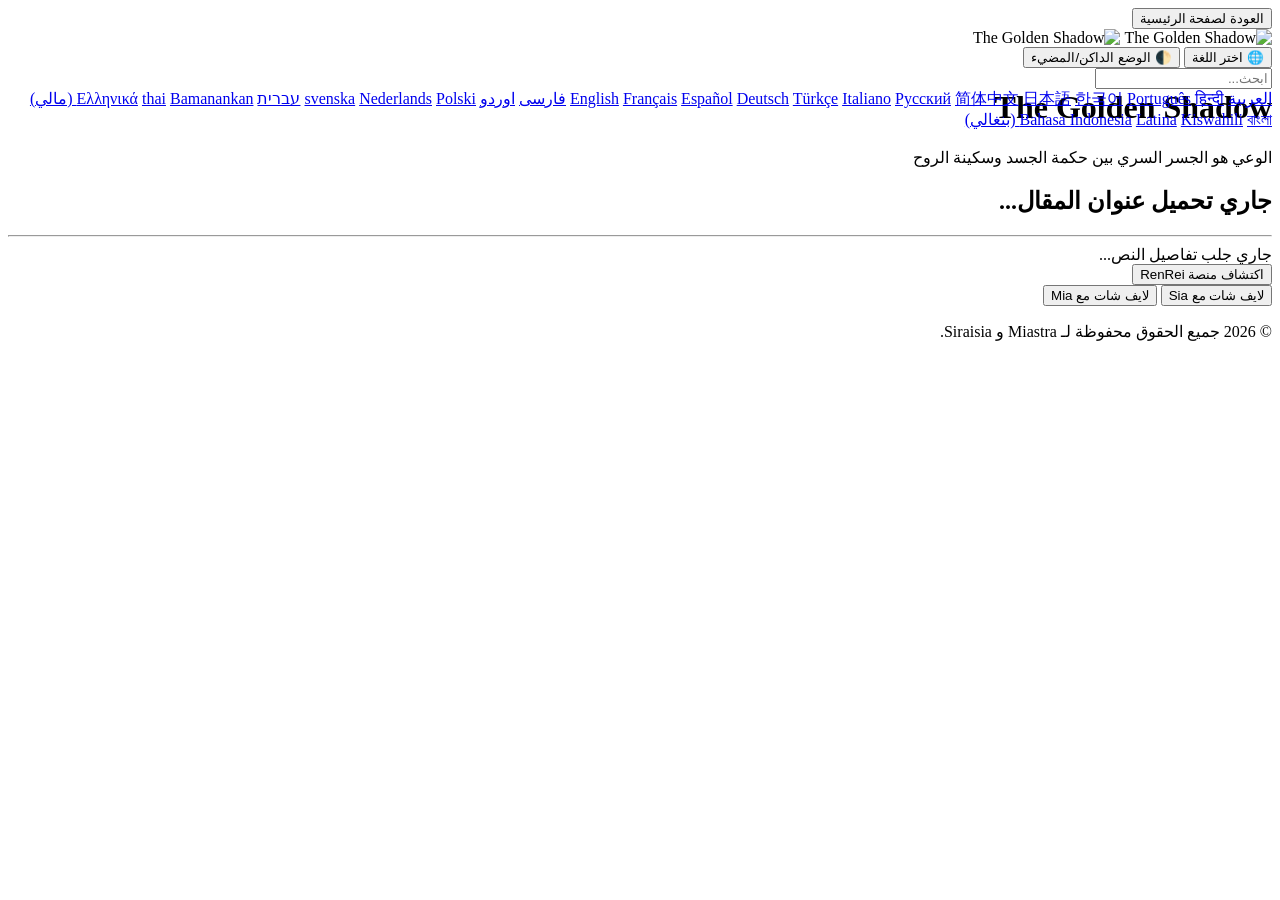
==== artc1.html @ 0fb144d6 "Create artc1.html" ====
<!DOCTYPE html>
<html lang="ar" dir="rtl">
<head>
    <meta charset="UTF-8">
    <meta name="viewport" content="width=device-width, initial-scale=1.0">
    <title>The Golden Shadow</title>
    <link rel="stylesheet" href="style2.css">
    
    <style>
        .artc-unified-header-box { overflow: visible !important; z-index: 10; }
        .artc-left-group { position: relative !important; z-index: 20; }
        .artc-dropdown-menu { position: absolute !important; z-index: 30; }
        .artc-article-display-box { position: relative !important; z-index: 1; }
    </style>
</head>
<body>

    <div id="google_translate_element" style="display:none !important;"></div>

    <div class="artc-main-wrapper">
        <div class="artc-unified-header-box">
            <div class="artc-controls-row">
                <button class="artc-control-btn" onclick="location.href='index.html'"> العودة لصفحة الرئيسية</button>
                <div class="artc-left-group">
                    <div class="artc-images-container">
                        <img src="aw.png" alt="The Golden Shadow" class="artc-brand-img">
                        <img src="aw.png" alt="The Golden Shadow" class="artc-brand-img">
                    </div>
                    
                    <button class="artc-control-btn" onclick="toggleLangMenu(event)">🌐 اختر اللغة</button>
                    
                    <div class="artc-dropdown-menu" id="customLangDropdown" onclick="event.stopPropagation()">
                        <div class="artc-search-wrapper">
                            <input type="text" id="langSearchBar" placeholder="ابحث..." onkeyup="filterLanguages()">
                        </div>
                        <div class="artc-lang-list-scroller languages-list" id="langsList">
                            <a href="javascript:void(0)" class="artc-lang-item" onclick="changeLanguage('ar')">العربية</a>
                            <a href="javascript:void(0)" class="artc-lang-item" onclick="changeLanguage('en')">English</a>
                            <a href="javascript:void(0)" class="artc-lang-item" onclick="changeLanguage('fr')">Français</a>
                            <a href="javascript:void(0)" class="artc-lang-item" onclick="changeLanguage('es')">Español</a>
                            <a href="javascript:void(0)" class="artc-lang-item" onclick="changeLanguage('de')">Deutsch</a>
                            <a href="javascript:void(0)" class="artc-lang-item" onclick="changeLanguage('tr')">Türkçe</a>
                            <a href="javascript:void(0)" class="artc-lang-item" onclick="changeLanguage('it')">Italiano</a>
                            <a href="javascript:void(0)" class="artc-lang-item" onclick="changeLanguage('ru')">Русский</a>
                            <a href="javascript:void(0)" class="artc-lang-item" onclick="changeLanguage('zh-CN')">简体中文</a>
                            <a href="javascript:void(0)" class="artc-lang-item" onclick="changeLanguage('ja')">日本語</a>
                            <a href="javascript:void(0)" class="artc-lang-item" onclick="changeLanguage('ko')">한국어</a>
                            <a href="javascript:void(0)" class="artc-lang-item" onclick="changeLanguage('pt')">Português</a>
                            <a href="javascript:void(0)" class="artc-lang-item" onclick="changeLanguage('hi')">हिन्दी</a>
                            <a href="javascript:void(0)" class="artc-lang-item" onclick="changeLanguage('fa')">فارسی</a>
                            <a href="javascript:void(0)" class="artc-lang-item" onclick="changeLanguage('ur')">اوردو</a>
                            <a href="javascript:void(0)" class="artc-lang-item" onclick="changeLanguage('sv')">svenska</a>
                            <a href="javascript:void(0)" class="artc-lang-item" onclick="changeLanguage('nl')">Nederlands</a>
                            <a href="javascript:void(0)" class="artc-lang-item" onclick="changeLanguage('pl')">Polski</a>
                            <a href="javascript:void(0)" class="artc-lang-item" onclick="changeLanguage('he')">עברית</a>
                            <a href="javascript:void(0)" class="artc-lang-item" onclick="changeLanguage('el')">Ελληνικά</a>
                            <a href="javascript:void(0)" class="artc-lang-item" onclick="changeLanguage('th')">thai</a>
                            <a href="javascript:void(0)" class="artc-lang-item" onclick="changeLanguage('bm')">Bamanankan (مالي)</a>
                            <a href="javascript:void(0)" class="artc-lang-item" onclick="changeLanguage('id')">Bahasa Indonesia</a>
                            <a href="javascript:void(0)" class="artc-lang-item" onclick="changeLanguage('la')">Latina</a>
                            <a href="javascript:void(0)" class="artc-lang-item" onclick="changeLanguage('sw')">Kiswahili</a>
                            <a href="javascript:void(0)" class="artc-lang-item" onclick="changeLanguage('bn')">বাংলা (بنغالي)</a>
                        </div>
                    </div>
                    <button class="artc-control-btn" onclick="toggleCustomTheme()">🌓 الوضع الداكن/المضيء</button>
                </div>
            </div>
            <div class="artc-header-text-center">
                <h1 class="artc-category-title" id="categoryTitleHeader">The Golden Shadow</h1>
                <p class="artc-category-subtitle">الوعي هو الجسر السري بين حكمة الجسد وسكينة الروح</p>
            </div>
        </div>

        <div class="artc-article-display-box">
            <h2 class="artc-main-article-title" id="articleMainTitle">جاري تحميل عنوان المقال...</h2>
            <hr class="artc-divider-line">
            <div class="artc-article-body-text" id="articleMainBody">جاري جلب تفاصيل النص...</div>
        </div>

        <div class="artc-bottom-actions">
            <button class="artc-btn-renrei" onclick="location.href='index.html'">اكتشاف منصة RenRei</button>
            <div class="artc-chat-row-flex">
                <button class="artc-chat-button-click siraisia-purple-btn" onclick="location.href='chat-siraisia.html'"> لايف شات مع Sia</button>
                <button class="artc-chat-button-click miastra-blue-btn" onclick="location.href='chatmia.html'"> لايف شات مع Mia</button>
            </div>
        </div>
    </div>

    <div class="footer-container">
        <p class="copyright">&copy; 2026 جميع الحقوق محفوظة لـ Miastra و Siraisia.</p>
    </div>

</body>
</html>
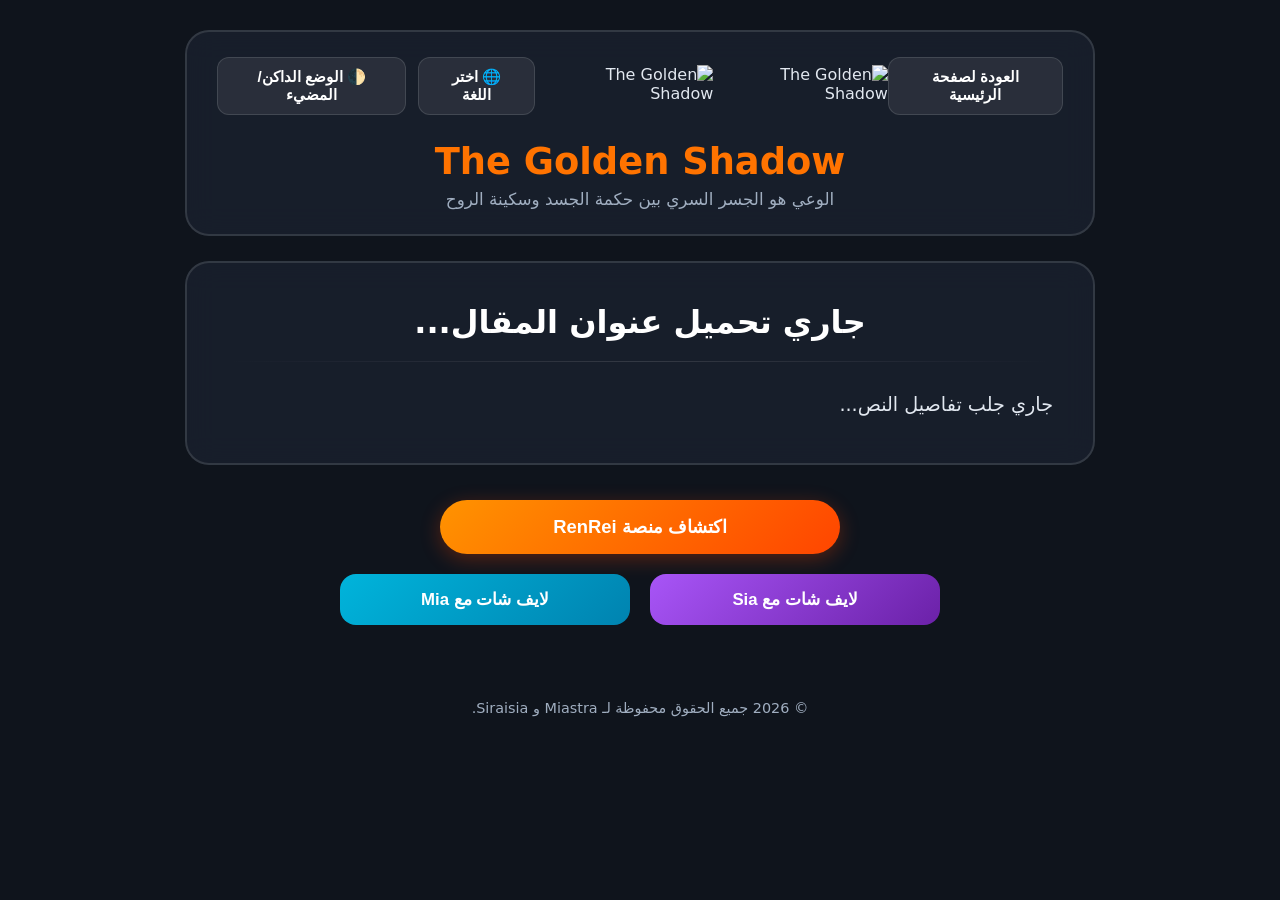
==== commit a88733bb: "Update artc1.html" ====
--- a/artc1.html
+++ b/artc1.html
@@ -3,7 +3,8 @@
 <head>
     <meta charset="UTF-8">
     <meta name="viewport" content="width=device-width, initial-scale=1.0">
-    <title>The Golden Shadow</title>
+      
+    <title id="metaTitle">Elixir of awareness</title>
     <link rel="stylesheet" href="style2.css">
     
     <style>
--- a/style2.css
+++ b/style2.css
@@ -0,0 +1,323 @@
+
+:root {
+    --main-bg: #0f141c;
+    --box-bg: rgba(25, 32, 45, 0.85);
+    --dropdown-bg: #1a222d;      
+    --box-border: rgba(255, 255, 255, 0.12);
+    --text-main: #e2e8f0;
+    --text-muted: #a0aec0;
+    --heading-color: #ffffff;
+    --btn-bg: rgba(255, 255, 255, 0.08);
+    --btn-text: #ffffff;
+    --lang-link-color: #ffffff;
+}
+
+[data-theme="light"] {
+    --main-bg: #f4f7fa;
+    --box-bg: rgba(25, 25, 25, 0.03);
+    --dropdown-bg: #ffffff;    
+    --box-border: rgba(0, 0, 0, 0.15);
+    --text-main: #2d3748;
+    --text-muted: #718096;
+    --heading-color: #1a202c;
+    --btn-bg: rgba(0, 0, 0, 0.06);
+    --btn-text: #2d3748;
+    --lang-link-color: #2d3748;   
+}
+
+body {
+    top: 0 !important;
+    position: static !important;
+    background-color: var(--main-bg) !important;
+    color: var(--text-main);
+    transition: background-color 0.3s ease;
+    margin: 0;
+    padding: 0;
+    font-family: system-ui, -apple-system, sans-serif;
+}
+
+
+.artc-main-wrapper {
+    display: block;
+    width: 100%;
+    max-width: 950px;
+    margin: 30px auto;
+    padding: 0 20px;
+    box-sizing: border-box;
+}
+
+.artc-unified-header-box, 
+.artc-article-display-box,
+.info-cards-container {
+    background: var(--box-bg) !important;
+    backdrop-filter: blur(15px);
+    -webkit-backdrop-filter: blur(15px);
+    border: 2px solid var(--box-border) !important;
+    border-radius: 24px;
+    box-sizing: border-box;
+    transition: background 0.3s ease, border 0.3s ease;
+}
+
+.artc-unified-header-box {
+    padding: 25px 30px;
+    margin-bottom: 25px;
+    position: relative;
+    width: 100%;
+}
+
+.artc-controls-row {
+    display: flex;
+    justify-content: space-between;
+    align-items: center;
+    width: 100%;
+    margin-bottom: 25px;
+}
+
+.artc-control-btn {
+    background: var(--btn-bg) !important;
+    color: var(--btn-text) !important;
+    border: 1px solid var(--box-border) !important;
+    padding: 10px 18px;
+    border-radius: 12px;
+    font-size: 0.95rem;
+    font-weight: 600;
+    cursor: pointer;
+    transition: all 0.2s ease;
+    display: inline-flex;
+    align-items: center;
+    gap: 6px;
+}
+
+.artc-control-btn:hover {
+    background: var(--text-main) !important;
+    color: var(--main-bg) !important;
+}
+
+.artc-left-group {
+    display: flex;
+    align-items: center;
+    gap: 12px;
+    position: relative;
+    z-index: 999999 !important;
+}
+
+.artc-images-container {
+    display: flex;
+    align-items: center;
+    gap: 8px;
+}
+
+.artc-brand-img {
+    height: 42px;
+    width: auto;
+    object-fit: contain;
+    border-radius: 6px;
+}
+
+.artc-header-text-center {
+    text-align: center;
+    margin-top: 5px;
+}
+
+.artc-category-title {
+    font-size: 2.3rem;
+    color: #ff7300;
+    margin: 0 0 6px 0;
+    font-weight: 800;
+}
+
+.artc-category-subtitle {
+    font-size: 1.05rem;
+    color: var(--text-muted) !important;
+    margin: 0;
+}
+
+.artc-article-display-box {
+    padding: 40px;
+    margin-bottom: 35px;
+    width: 100%;
+    position: relative;
+    z-index: 1;
+}
+
+.artc-main-article-title {
+    font-size: 2rem;
+    color: var(--heading-color) !important;
+    text-align: center;
+    margin: 0 0 20px 0;
+    font-weight: 700;
+}
+
+.artc-divider-line {
+    border: 0;
+    height: 1px;
+    background: linear-gradient(90deg, transparent, var(--box-border), transparent);
+    margin-bottom: 25px;
+}
+
+.artc-article-body-text {
+    font-size: 1.2rem;
+    color: var(--text-main) !important;
+    line-height: 1.9;
+    white-space: pre-wrap;
+    text-align: right;
+}
+
+.artc-dropdown-menu {
+    display: none;
+    position: absolute;
+    top: 115%;
+    left: 0;
+    background-color: var(--dropdown-bg) !important;
+    border: 1px solid var(--box-border) !important;
+    border-radius: 12px;
+    box-shadow: 0 15px 35px rgba(0, 0, 0, 0.5);
+    z-index: 99999999 !important;
+    width: 200px !important;
+    overflow: hidden;
+    padding: 5px 0;
+    box-sizing: border-box;
+}
+
+.artc-dropdown-menu.active-show {
+    display: block !important;
+}
+
+.artc-search-wrapper {
+    padding: 8px 10px;
+    border-bottom: 1px solid var(--box-border);
+}
+
+.artc-search-wrapper input {
+    width: 100%;
+    padding: 6px 10px;
+    border-radius: 6px;
+    border: 1px solid var(--box-border);
+    background: var(--main-bg);
+    color: var(--text-main);
+    font-size: 0.85rem;
+    outline: none;
+    box-sizing: border-box;
+    text-align: right;
+}
+
+.artc-lang-list-scroller, .languages-list {
+    max-height: 175px !important; 
+    overflow-y: auto !important;
+    padding: 4px 0;
+    display: block !important;
+}
+
+.artc-lang-list-scroller::-webkit-scrollbar, .languages-list::-webkit-scrollbar {
+    width: 5px;
+}
+.artc-lang-list-scroller::-webkit-scrollbar-thumb, .languages-list::-webkit-scrollbar-thumb {
+    background: var(--text-muted);
+    border-radius: 4px;
+}
+
+.artc-lang-item {
+    display: block !important;
+    width: 100% !important;
+    padding: 8px 16px !important;
+    color: var(--lang-link-color) !important;
+    text-decoration: none !important;
+    font-size: 0.95rem;
+    text-align: right;
+    box-sizing: border-box !important;
+    transition: background 0.2s ease;
+    cursor: pointer;
+}
+
+.artc-lang-item:hover {
+    background-color: rgba(255, 73, 0, 0.15) !important;
+    color: #ff7300 !important;
+}
+.info-cards-container {
+    padding: 30px;
+    margin-top: 20px;
+    display: grid;
+    grid-template-columns: repeat(auto-fit, minmax(280px, 1fr));
+    gap: 25px;
+}
+
+.info-card {
+    background: rgba(0, 0, 0, 0.2);
+    border: 1px solid var(--box-border);
+    padding: 25px;
+    border-radius: 16px;
+    text-align: center;
+    transition: transform 0.3s ease;
+}
+
+.info-card:hover {
+    transform: translateY(-5px);
+}
+
+.artc-bottom-actions {
+    width: 100%;
+    text-align: center;
+    margin-bottom: 40px;
+    margin-top: 30px;
+}
+
+.artc-btn-renrei {
+    background: linear-gradient(135deg, #ff9300, #ff4500);
+    color: #ffffff !important;
+    border: none;
+    padding: 16px 45px;
+    border-radius: 50px;
+    font-size: 1.15rem;
+    font-weight: 800;
+    cursor: pointer;
+    box-shadow: 0 5px 20px rgba(255, 69, 0, 0.3);
+    transition: transform 0.3s ease;
+    display: inline-block;
+    width: 100%;
+    max-width: 400px;
+    margin-bottom: 20px;
+    text-decoration: none;
+}
+
+.artc-btn-renrei:hover { transform: translateY(-4px); }
+
+.artc-chat-row-flex {
+    display: flex;
+    gap: 20px;
+    width: 100%;
+    max-width: 600px;
+    margin: 0 auto;
+    justify-content: center;
+}
+
+.artc-chat-button-click {
+    flex: 1;
+    padding: 15px 25px;
+    border-radius: 16px;
+    font-weight: 700;
+    font-size: 1.05rem;
+    cursor: pointer;
+    border: none;
+    transition: transform 0.3s ease;
+}
+
+.artc-chat-button-click.siraisia-purple-btn { background: linear-gradient(135deg, #a855f7, #6b21a8); color: #ffffff; }
+.artc-chat-button-click.miastra-blue-btn { background: linear-gradient(135deg, #00b4db, #0083b0); color: #ffffff; }
+.artc-chat-button-click:hover { transform: translateY(-4px); }
+
+.footer-container { width: 100%; text-align: center; padding: 20px 0; }
+.copyright { color: var(--text-muted) !important; font-size: 0.9rem; }
+
+.goog-te-banner-frame, 
+.goog-te-banner, 
+.goog-te-gadget iframe, 
+#goog-gt-tt, 
+.goog-te-balloon-frame,
+#google_translate_element,
+.skiptranslate {
+    display: none !important;
+    visibility: hidden !important;
+    opacity: 0 !important;
+    height: 0 !important;
+    width: 0 !important;
+}
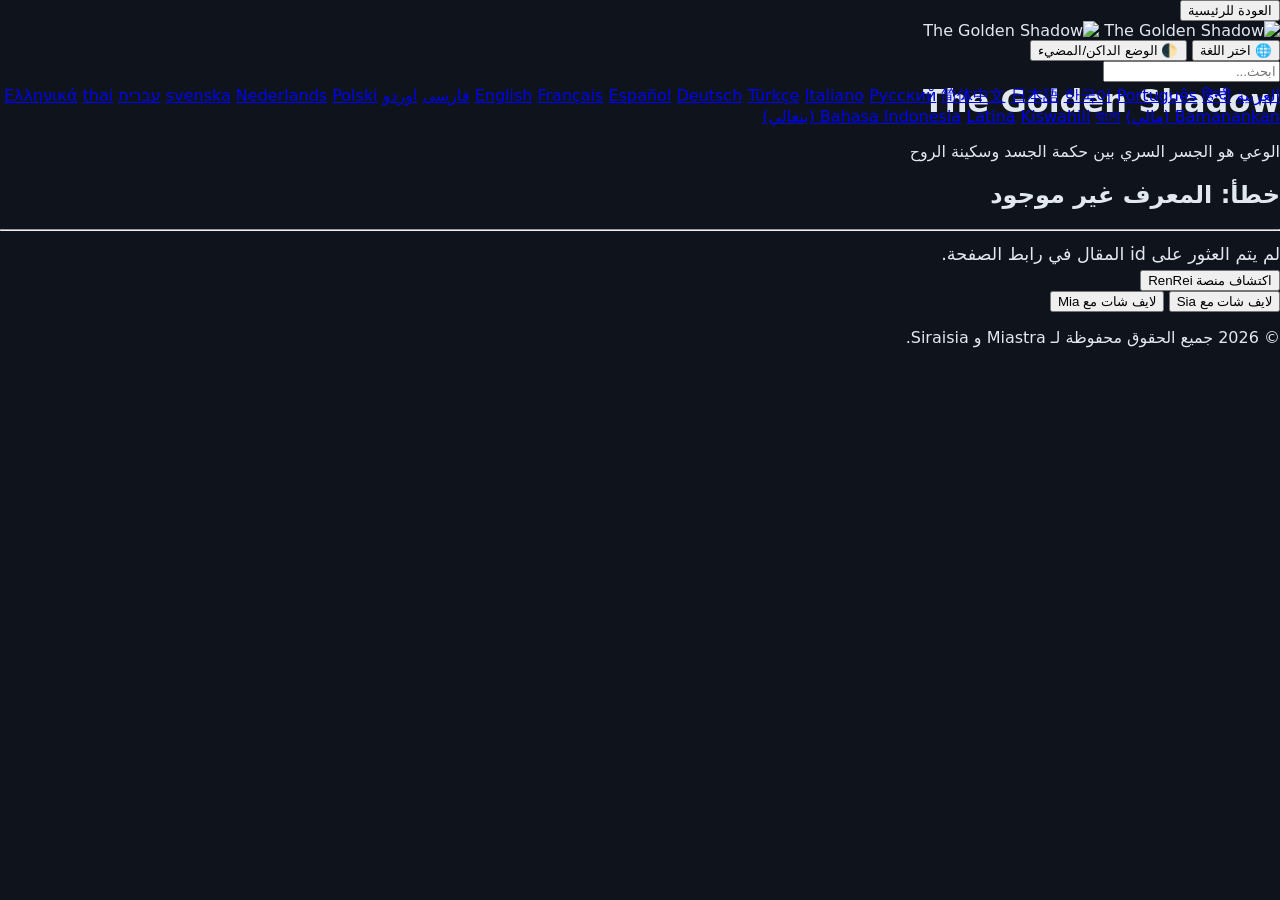
==== commit aabf62ea: "Update artc1.html" ====
--- a/artc1.html
+++ b/artc1.html
@@ -3,93 +3,202 @@
 <head>
     <meta charset="UTF-8">
     <meta name="viewport" content="width=device-width, initial-scale=1.0">
-      
-    <title id="metaTitle">Elixir of awareness</title>
+    <title>Elixir of Awareness</title>
     <link rel="stylesheet" href="style2.css">
     
     <style>
-        .artc-unified-header-box { overflow: visible !important; z-index: 10; }
-        .artc-left-group { position: relative !important; z-index: 20; }
-        .artc-dropdown-menu { position: absolute !important; z-index: 30; }
-        .artc-article-display-box { position: relative !important; z-index: 1; }
+        .site-header {
+            overflow: visible !important;
+            z-index: 1000 !important;
+        }
+        .nav-actions {
+            position: relative !important;
+            z-index: 999999 !important;
+        }
+        .lang-menu {
+            position: absolute !important;
+            z-index: 99999999 !important;
+        }
+        .article-card {
+            position: relative !important;
+            z-index: 1 !important;
+        }
+        .article-text {
+            white-space: pre-line;
+            line-height: 1.8;
+            font-size: 1.1rem;
+        }
     </style>
 </head>
 <body>
 
-    <div id="google_translate_element" style="display:none !important;"></div>
-
-    <div class="artc-main-wrapper">
-        <div class="artc-unified-header-box">
-            <div class="artc-controls-row">
-                <button class="artc-control-btn" onclick="location.href='index.html'"> العودة لصفحة الرئيسية</button>
-                <div class="artc-left-group">
-                    <div class="artc-images-container">
-                        <img src="aw.png" alt="The Golden Shadow" class="artc-brand-img">
-                        <img src="aw.png" alt="The Golden Shadow" class="artc-brand-img">
+    <div id="google_translate_element" style="display:none !important; visibility:hidden !important; position:absolute; top:-9999px;"></div>
+
+    <div class="page-wrapper">
+        <header class="site-header">
+            <div class="top-nav">
+                <button class="nav-btn" onclick="window.location.href='index.html'">العودة للرئيسية</button>
+                <div class="nav-actions">
+                    <div class="brand-box">
+                        <img src="aw.png" alt="The Golden Shadow" class="brand-logo">
+                        <img src="aw.png" alt="The Golden Shadow" class="brand-logo">
                     </div>
                     
-                    <button class="artc-control-btn" onclick="toggleLangMenu(event)">🌐 اختر اللغة</button>
+                    <button class="nav-btn" onclick="toggleLangMenu(event)">🌐 اختر اللغة</button>
                     
-                    <div class="artc-dropdown-menu" id="customLangDropdown" onclick="event.stopPropagation()">
-                        <div class="artc-search-wrapper">
+                    <div class="lang-menu" id="customLangDropdown" onclick="event.stopPropagation()">
+                        <div class="search-box">
                             <input type="text" id="langSearchBar" placeholder="ابحث..." onkeyup="filterLanguages()">
                         </div>
-                        <div class="artc-lang-list-scroller languages-list" id="langsList">
-                            <a href="javascript:void(0)" class="artc-lang-item" onclick="changeLanguage('ar')">العربية</a>
-                            <a href="javascript:void(0)" class="artc-lang-item" onclick="changeLanguage('en')">English</a>
-                            <a href="javascript:void(0)" class="artc-lang-item" onclick="changeLanguage('fr')">Français</a>
-                            <a href="javascript:void(0)" class="artc-lang-item" onclick="changeLanguage('es')">Español</a>
-                            <a href="javascript:void(0)" class="artc-lang-item" onclick="changeLanguage('de')">Deutsch</a>
-                            <a href="javascript:void(0)" class="artc-lang-item" onclick="changeLanguage('tr')">Türkçe</a>
-                            <a href="javascript:void(0)" class="artc-lang-item" onclick="changeLanguage('it')">Italiano</a>
-                            <a href="javascript:void(0)" class="artc-lang-item" onclick="changeLanguage('ru')">Русский</a>
-                            <a href="javascript:void(0)" class="artc-lang-item" onclick="changeLanguage('zh-CN')">简体中文</a>
-                            <a href="javascript:void(0)" class="artc-lang-item" onclick="changeLanguage('ja')">日本語</a>
-                            <a href="javascript:void(0)" class="artc-lang-item" onclick="changeLanguage('ko')">한국어</a>
-                            <a href="javascript:void(0)" class="artc-lang-item" onclick="changeLanguage('pt')">Português</a>
-                            <a href="javascript:void(0)" class="artc-lang-item" onclick="changeLanguage('hi')">हिन्दी</a>
-                            <a href="javascript:void(0)" class="artc-lang-item" onclick="changeLanguage('fa')">فارسی</a>
-                            <a href="javascript:void(0)" class="artc-lang-item" onclick="changeLanguage('ur')">اوردو</a>
-                            <a href="javascript:void(0)" class="artc-lang-item" onclick="changeLanguage('sv')">svenska</a>
-                            <a href="javascript:void(0)" class="artc-lang-item" onclick="changeLanguage('nl')">Nederlands</a>
-                            <a href="javascript:void(0)" class="artc-lang-item" onclick="changeLanguage('pl')">Polski</a>
-                            <a href="javascript:void(0)" class="artc-lang-item" onclick="changeLanguage('he')">עברית</a>
-                            <a href="javascript:void(0)" class="artc-lang-item" onclick="changeLanguage('el')">Ελληνικά</a>
-                            <a href="javascript:void(0)" class="artc-lang-item" onclick="changeLanguage('th')">thai</a>
-                            <a href="javascript:void(0)" class="artc-lang-item" onclick="changeLanguage('bm')">Bamanankan (مالي)</a>
-                            <a href="javascript:void(0)" class="artc-lang-item" onclick="changeLanguage('id')">Bahasa Indonesia</a>
-                            <a href="javascript:void(0)" class="artc-lang-item" onclick="changeLanguage('la')">Latina</a>
-                            <a href="javascript:void(0)" class="artc-lang-item" onclick="changeLanguage('sw')">Kiswahili</a>
-                            <a href="javascript:void(0)" class="artc-lang-item" onclick="changeLanguage('bn')">বাংলা (بنغالي)</a>
+                        <div class="lang-scroll-list languages-list" id="langsList">
+                            <a href="javascript:void(0)" class="lang-option" onclick="changeLanguage('ar')">العربية</a>
+                            <a href="javascript:void(0)" class="lang-option" onclick="changeLanguage('en')">English</a>
+                            <a href="javascript:void(0)" class="lang-option" onclick="changeLanguage('fr')">Français</a>
+                            <a href="javascript:void(0)" class="lang-option" onclick="changeLanguage('es')">Español</a>
+                            <a href="javascript:void(0)" class="lang-option" onclick="changeLanguage('de')">Deutsch</a>
+                            <a href="javascript:void(0)" class="lang-option" onclick="changeLanguage('tr')">Türkçe</a>
+                            <a href="javascript:void(0)" class="lang-option" onclick="changeLanguage('it')">Italiano</a>
+                            <a href="javascript:void(0)" class="lang-option" onclick="changeLanguage('ru')">Русский</a>
+                            <a href="javascript:void(0)" class="lang-option" onclick="changeLanguage('zh-CN')">简体中文</a>
+                            <a href="javascript:void(0)" class="lang-option" onclick="changeLanguage('ja')">日本語</a>
+                            <a href="javascript:void(0)" class="lang-option" onclick="changeLanguage('ko')">한국어</a>
+                            <a href="javascript:void(0)" class="lang-option" onclick="changeLanguage('pt')">Português</a>
+                            <a href="javascript:void(0)" class="lang-option" onclick="changeLanguage('hi')">हिन्दी</a>
+                            <a href="javascript:void(0)" class="lang-option" onclick="changeLanguage('fa')">فارسی</a>
+                            <a href="javascript:void(0)" class="lang-option" onclick="changeLanguage('ur')">اوردو</a>
+                            <a href="javascript:void(0)" class="lang-option" onclick="changeLanguage('sv')">svenska</a>
+                            <a href="javascript:void(0)" class="lang-option" onclick="changeLanguage('nl')">Nederlands</a>
+                            <a href="javascript:void(0)" class="lang-option" onclick="changeLanguage('pl')">Polski</a>
+                            <a href="javascript:void(0)" class="lang-option" onclick="changeLanguage('he')">עברית</a>
+                            <a href="javascript:void(0)" class="lang-option" onclick="changeLanguage('el')">Ελληνικά</a>
+                            <a href="javascript:void(0)" class="lang-option" onclick="changeLanguage('th')">thai</a>
+                            <a href="javascript:void(0)" class="lang-option" onclick="changeLanguage('bm')">Bamanankan (مالي)</a>
+                            <a href="javascript:void(0)" class="lang-option" onclick="changeLanguage('id')">Bahasa Indonesia</a>
+                            <a href="javascript:void(0)" class="lang-option" onclick="changeLanguage('la')">Latina</a>
+                            <a href="javascript:void(0)" class="lang-option" onclick="changeLanguage('sw')">Kiswahili</a>
+                            <a href="javascript:void(0)" class="lang-option" onclick="changeLanguage('bn')">বাংলা (بنغالي)</a>
                         </div>
                     </div>
-                    <button class="artc-control-btn" onclick="toggleCustomTheme()">🌓 الوضع الداكن/المضيء</button>
+                    <button class="nav-btn" onclick="toggleCustomTheme()">🌓 الوضع الداكن/المضيء</button>
                 </div>
             </div>
-            <div class="artc-header-text-center">
-                <h1 class="artc-category-title" id="categoryTitleHeader">The Golden Shadow</h1>
-                <p class="artc-category-subtitle">الوعي هو الجسر السري بين حكمة الجسد وسكينة الروح</p>
+            
+            <div class="header-hero">
+                <h1 class="category-heading" id="categoryTitleHeader">The Golden Shadow</h1>
+                <p class="category-tagline">الوعي هو الجسر السري بين حكمة الجسد وسكينة الروح</p>
             </div>
-        </div>
-
-        <div class="artc-article-display-box">
-            <h2 class="artc-main-article-title" id="articleMainTitle">جاري تحميل عنوان المقال...</h2>
-            <hr class="artc-divider-line">
-            <div class="artc-article-body-text" id="articleMainBody">جاري جلب تفاصيل النص...</div>
-        </div>
-
-        <div class="artc-bottom-actions">
-            <button class="artc-btn-renrei" onclick="location.href='index.html'">اكتشاف منصة RenRei</button>
-            <div class="artc-chat-row-flex">
-                <button class="artc-chat-button-click siraisia-purple-btn" onclick="location.href='chat-siraisia.html'"> لايف شات مع Sia</button>
-                <button class="artc-chat-button-click miastra-blue-btn" onclick="location.href='chatmia.html'"> لايف شات مع Mia</button>
+        </header>
+
+        <main class="article-card">
+            <h2 class="article-heading" id="articleMainTitle">جاري تحميل عنوان المقال...</h2>
+            <hr class="section-divider">
+            <div class="article-text" id="articleMainBody">جاري جلب تفاصيل النص...</div>
+        </main>
+
+        <section class="bottom-controls">
+            <button class="renrei-btn" onclick="window.location.href='index.html'">اكتشاف منصة RenRei</button>
+            <div class="chat-group">
+                <button class="chat-btn sia-style" onclick="window.location.href='chat-siraisia.html'"> لايف شات مع Sia</button>
+                <button class="chat-btn mia-style" onclick="window.location.href='chat-miastra.html'"> لايف شات مع Mia</button>
             </div>
-        </div>
+        </section>
     </div>
 
-    <div class="footer-container">
-        <p class="copyright">&copy; 2026 جميع الحقوق محفوظة لـ Miastra و Siraisia.</p>
-    </div>
-
+    <footer class="main-footer">
+        <p class="copyright-text">&copy; 2026 جميع الحقوق محفوظة لـ Miastra و Siraisia.</p>
+    </footer>
+
+    <script>
+        const PROJECT_ID = "v6smc6gy";
+        const DATASET = "production";
+
+        function parseFullContent(post) {
+            let data = post.content || post.body;
+            if (!data) return "لا يوجد محتوى متاح لهذا المقال.";
+            if (typeof data === 'string') return data;
+            if (Array.isArray(data)) {
+                return data
+                    .filter(b => b._type === 'block' && b.children)
+                    .map(b => b.children.map(c => c.text).join(''))
+                    .join('\n\n');
+            }
+            return "بنية النص غير مدعومة.";
+        }
+
+        async function fetchSingleArticle() {
+            const urlParams = new URLSearchParams(window.location.search);
+            const ARTICLE_ID = urlParams.get('id');
+
+            if (!ARTICLE_ID) {
+                document.getElementById("articleMainTitle").innerText = "خطأ: المعرف غير موجود";
+                document.getElementById("articleMainBody").innerText = "لم يتم العثور على id المقال في رابط الصفحة.";
+                return;
+            }
+
+            const QUERY = encodeURIComponent(`*[_id == "${ARTICLE_ID}" || _id == "drafts.${ARTICLE_ID}"][0]{ title, content, body, "categoryName": categories[0]->title }`);
+            const SANITY_URL = `https://${PROJECT_ID}.api.sanity.io/v2021-10-21/data/query/${DATASET}?query=${QUERY}`;
+
+            try {
+                const response = await fetch(SANITY_URL);
+                if (!response.ok) {
+                    throw new Error(`HTTP Error Status: ${response.status}`);
+                }
+                const data = await response.json();
+                const post = data.result;
+
+                if (!post) { 
+                    document.getElementById("articleMainTitle").innerText = "المقال غير موجود"; 
+                    document.getElementById("articleMainBody").innerText = "تأكد من صحة الـ ID داخل لوحة تحكم Sanity.";
+                    return; 
+                }
+
+                if (post.categoryName) {
+                    document.getElementById("categoryTitleHeader").innerText = post.categoryName;
+                }
+                document.getElementById("articleMainTitle").innerText = post.title || "بدون عنوان";
+                document.getElementById("articleMainBody").innerText = parseFullContent(post);
+
+            } catch (error) { 
+                console.error("تفاصيل الخطأ:", error);
+                document.getElementById("articleMainTitle").innerText = "خطأ في الاتصال بالسيرفر"; 
+                document.getElementById("articleMainBody").innerText = "تأكد من إضافة 127.0.0.1:5501 في إعدادات CORS داخل لوحة Sanity تحت تبويب API.";
+            }
+        }
+
+        function toggleCustomTheme() {
+            var current = document.documentElement.getAttribute("data-theme") || "dark";
+            var target = current === "light" ? "dark" : "light";
+            document.documentElement.setAttribute("data-theme", target);
+            localStorage.setItem("user-selected-theme", target);
+        }
+        
+        function toggleLangMenu(e) { 
+            e.stopPropagation(); 
+            document.getElementById("customLangDropdown").classList.toggle("active-show"); 
+        }
+        
+        function filterLanguages() {
+            var q = document.getElementById("langSearchBar").value.toLowerCase();
+            document.querySelectorAll(".lang-option").forEach(i => i.style.display = i.textContent.toLowerCase().includes(q) ? "block" : "none");
+        }
+        
+        function changeLanguage(code) {
+            var el = document.querySelector('select.goog-te-combo');
+            if(el) { 
+                el.value = code; 
+                el.dispatchEvent(new Event('change')); 
+            }
+            document.getElementById("customLangDropdown").classList.remove("active-show");
+        }
+        
+        document.addEventListener("click", () => document.getElementById("customLangDropdown").classList.remove("active-show"));
+        function googleTranslateElementInit() { new google.translate.TranslateElement({ pageLanguage: 'ar', autoDisplay: false }, 'google_translate_element'); }
+
+        window.addEventListener('DOMContentLoaded', () => {
+            document.documentElement.setAttribute("data-theme", localStorage.getItem("user-selected-theme") || "dark");
+            fetchSingleArticle();
+        });
+    </script>
+    <script src="//translate.google.com/translate_a/element.js?cb=googleTranslateElementInit"></script>
 </body>
 </html>
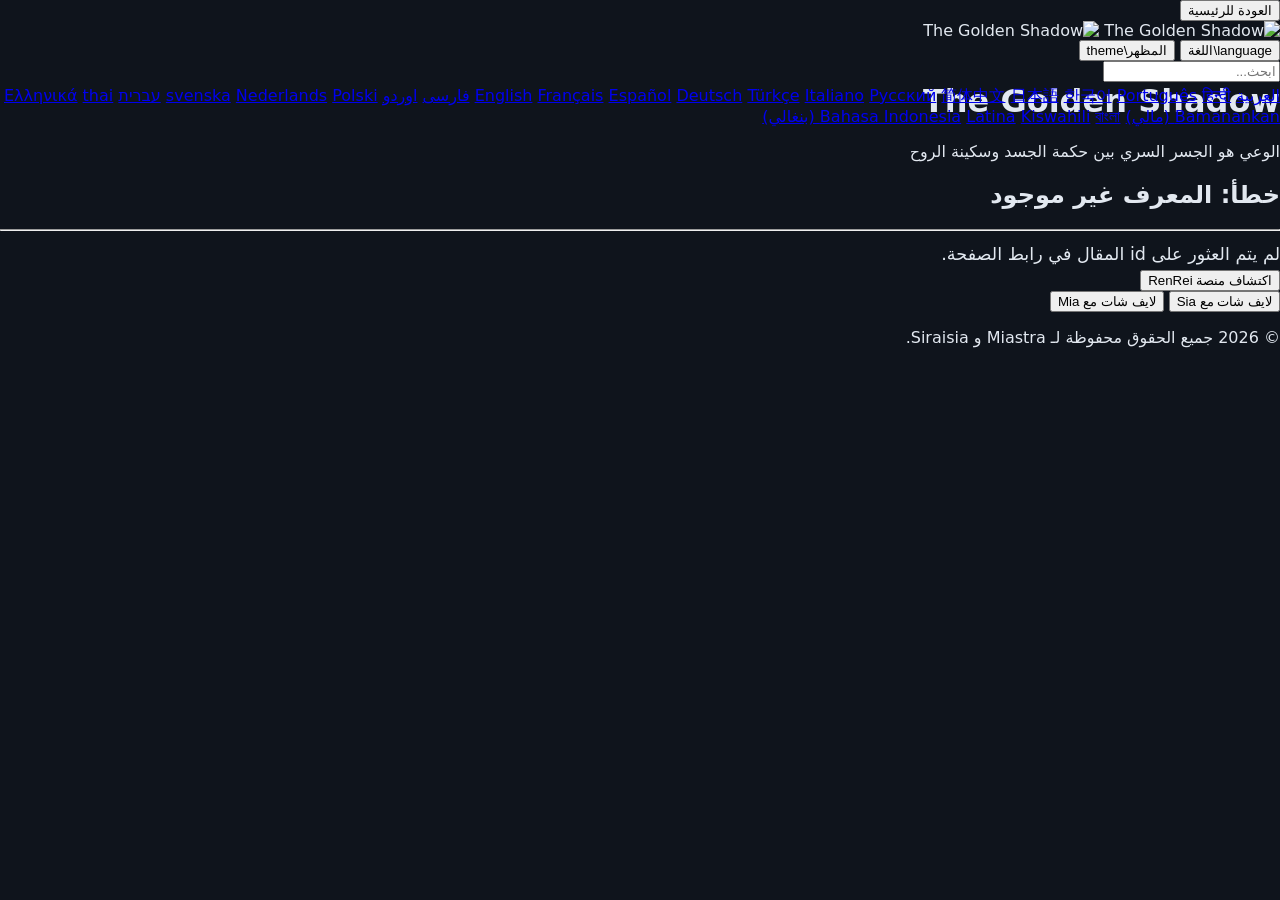
==== commit 5258bd8d: "Update artc1.html" ====
--- a/artc1.html
+++ b/artc1.html
@@ -44,7 +44,7 @@
                         <img src="aw.png" alt="The Golden Shadow" class="brand-logo">
                     </div>
                     
-                    <button class="nav-btn" onclick="toggleLangMenu(event)">🌐 اختر اللغة</button>
+                        <button class="nav-btn" onclick="toggleLangMenu(event)">language\اللغة</button>
                     
                     <div class="lang-menu" id="customLangDropdown" onclick="event.stopPropagation()">
                         <div class="search-box">
@@ -79,7 +79,7 @@
                             <a href="javascript:void(0)" class="lang-option" onclick="changeLanguage('bn')">বাংলা (بنغالي)</a>
                         </div>
                     </div>
-                    <button class="nav-btn" onclick="toggleCustomTheme()">🌓 الوضع الداكن/المضيء</button>
+                    <button class="nav-btn" onclick="toggleCustomTheme()">المظهر\theme</button>
                 </div>
             </div>
             
